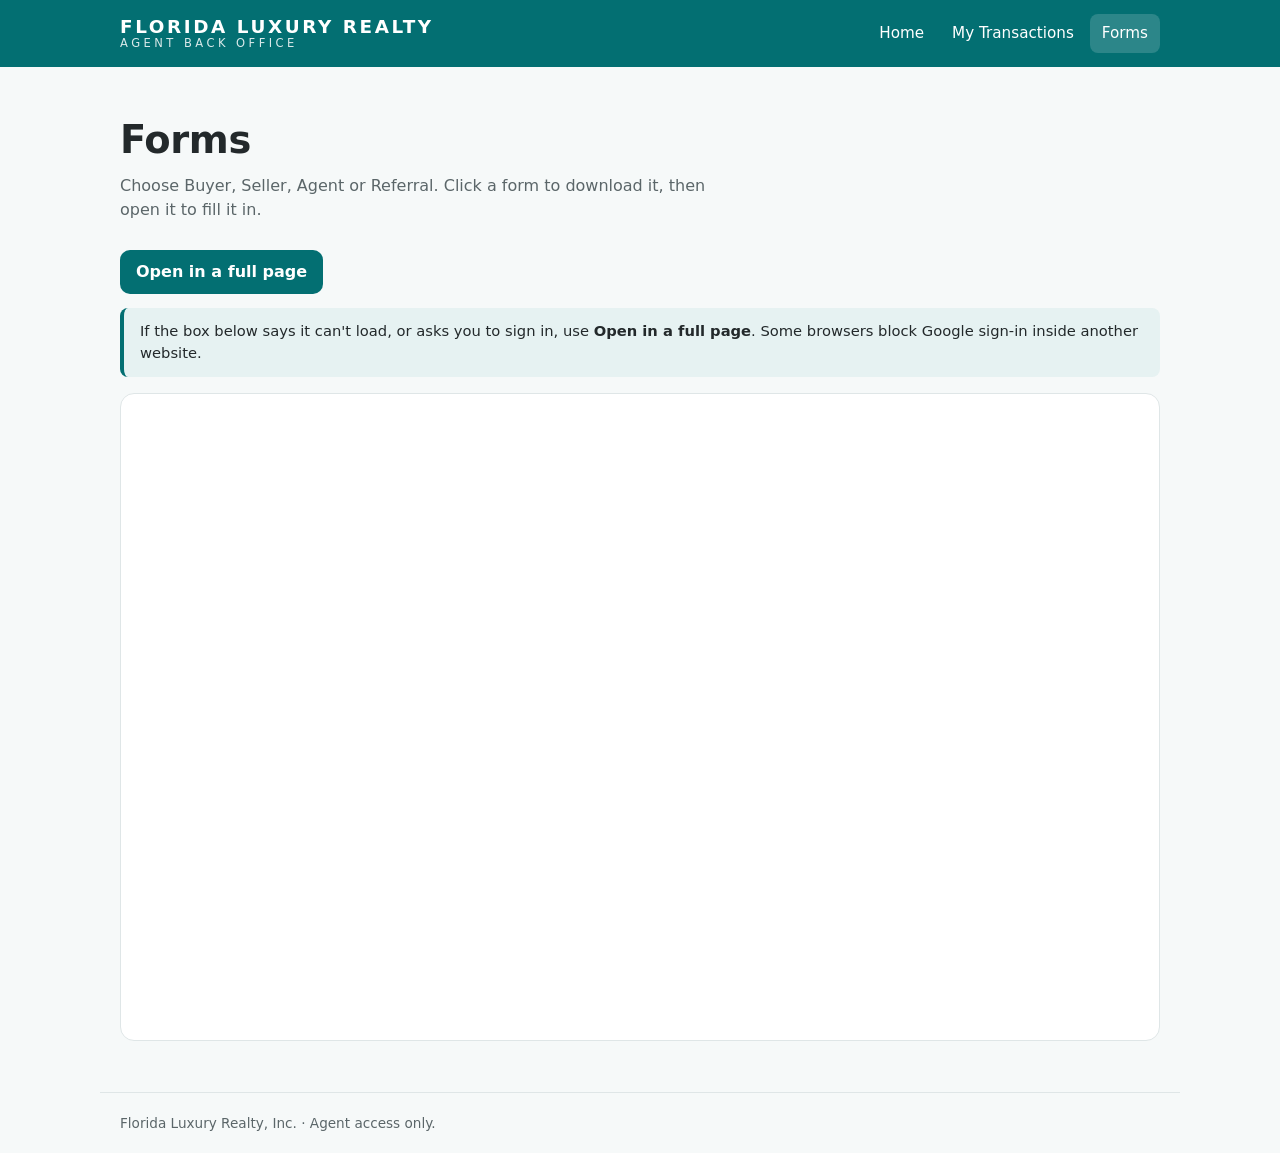
==== forms.html @ ffd85f4b "Initial FLR Agent Back Office site Co-Authored-By: Claude Sonnet 5.5 <noreply@anthropic.com> Claude-" ====
<!doctype html>
<html lang="en">
<head>
<meta charset="utf-8">
<meta name="viewport" content="width=device-width,initial-scale=1">
<meta name="robots" content="noindex,nofollow">
<title>Forms - FLR Agent Back Office</title>
<link rel="stylesheet" href="style.css">
</head>
<body>
<header class="top"><div class="in">
  <a class="brand" href="index.html"><b>Florida Luxury Realty</b><span>Agent Back Office</span></a>
  <nav>
    <a href="index.html">Home</a>
    <a href="my-transactions.html">My Transactions</a>
    <a href="forms.html" aria-current="page">Forms</a>
  </nav>
</div></header>

<section class="hero">
  <h1>Forms</h1>
  <p>Choose Buyer, Seller, Agent or Referral. Click a form to download it, then open it to fill it in.</p>
</section>

<main class="wrap">
  <div class="row">
    <a class="btn" target="_blank" rel="noopener" href="https://script.google.com/macros/s/AKfycbzg18y5KRNjtRPpHehGp52pCJU59GWsbDVIy1EJhxYLXOq3NChivVCXSSJwzdeTWXYJ6A/exec?p=forms">Open in a full page</a>
  </div>
  <p class="note">If the box below says it can't load, or asks you to sign in, use <b>Open in a full page</b>. Some browsers block Google sign-in inside another website.</p>
  <iframe class="frame" title="Forms" src="https://script.google.com/macros/s/AKfycbzg18y5KRNjtRPpHehGp52pCJU59GWsbDVIy1EJhxYLXOq3NChivVCXSSJwzdeTWXYJ6A/exec?p=forms"></iframe>
</main>

<footer>Florida Luxury Realty, Inc. &middot; Agent access only.</footer>
</body>
</html>
---- style.css ----
:root{
  --teal:#036F72;--teal-dark:#025457;--teal-soft:#e6f2f2;
  --ink:#23292b;--muted:#5b6669;--line:#dfe6e7;--bg:#f6f9f9;--white:#fff;
}
@media (prefers-color-scheme:dark){
  :root{--ink:#e8eeee;--muted:#a3b0b2;--line:#2c3a3c;--bg:#111819;--white:#182122;--teal-soft:#16302f}
}
*{box-sizing:border-box}
html{scroll-behavior:smooth}
body{margin:0;font-family:Inter,system-ui,-apple-system,"Segoe UI",Roboto,Arial,sans-serif;color:var(--ink);background:var(--bg);line-height:1.5}
a{color:var(--teal)}
.top{background:var(--teal);color:#fff}
.top .in{max-width:1080px;margin:0 auto;padding:14px 20px;display:flex;align-items:center;justify-content:space-between;gap:16px;flex-wrap:wrap}
.brand{display:flex;flex-direction:column;text-decoration:none;color:#fff;line-height:1.1}
.brand b{font-size:1.15rem;letter-spacing:.14em;text-transform:uppercase}
.brand span{font-size:.72rem;letter-spacing:.3em;text-transform:uppercase;opacity:.85}
nav{display:flex;gap:4px;flex-wrap:wrap}
nav a{color:#fff;text-decoration:none;padding:8px 12px;border-radius:8px;font-size:.95rem}
nav a:hover,nav a[aria-current=page]{background:rgba(255,255,255,.16)}
.hero{max-width:1080px;margin:0 auto;padding:44px 20px 8px}
.hero h1{margin:0 0 6px;font-size:clamp(1.7rem,4vw,2.4rem);font-weight:600;letter-spacing:-.01em}
.hero p{margin:0;color:var(--muted);max-width:60ch}
.wrap{max-width:1080px;margin:0 auto;padding:20px}
.grid{display:grid;gap:16px;grid-template-columns:repeat(auto-fill,minmax(250px,1fr))}
.card{display:block;background:var(--white);border:1px solid var(--line);border-radius:14px;padding:20px;text-decoration:none;color:var(--ink);transition:border-color .15s,transform .15s}
a.card:hover{border-color:var(--teal);transform:translateY(-2px)}
.card h2{margin:0 0 6px;font-size:1.1rem;color:var(--teal)}
.card p{margin:0;color:var(--muted);font-size:.93rem}
.card.soon{opacity:.6}
.tag{display:inline-block;margin-top:10px;font-size:.72rem;letter-spacing:.08em;text-transform:uppercase;background:var(--teal-soft);color:var(--teal);padding:3px 8px;border-radius:99px}
.note{background:var(--teal-soft);border-left:4px solid var(--teal);padding:12px 16px;border-radius:8px;font-size:.92rem;margin:0 0 16px}
.frame{width:100%;height:72vh;min-height:480px;border:1px solid var(--line);border-radius:14px;background:var(--white)}
.btn{display:inline-block;background:var(--teal);color:#fff;text-decoration:none;padding:10px 16px;border-radius:10px;font-weight:600}
.btn:hover{background:var(--teal-dark)}
.row{display:flex;gap:12px;align-items:center;flex-wrap:wrap;margin:0 0 14px}
footer{max-width:1080px;margin:24px auto 0;padding:20px;color:var(--muted);font-size:.85rem;border-top:1px solid var(--line)}
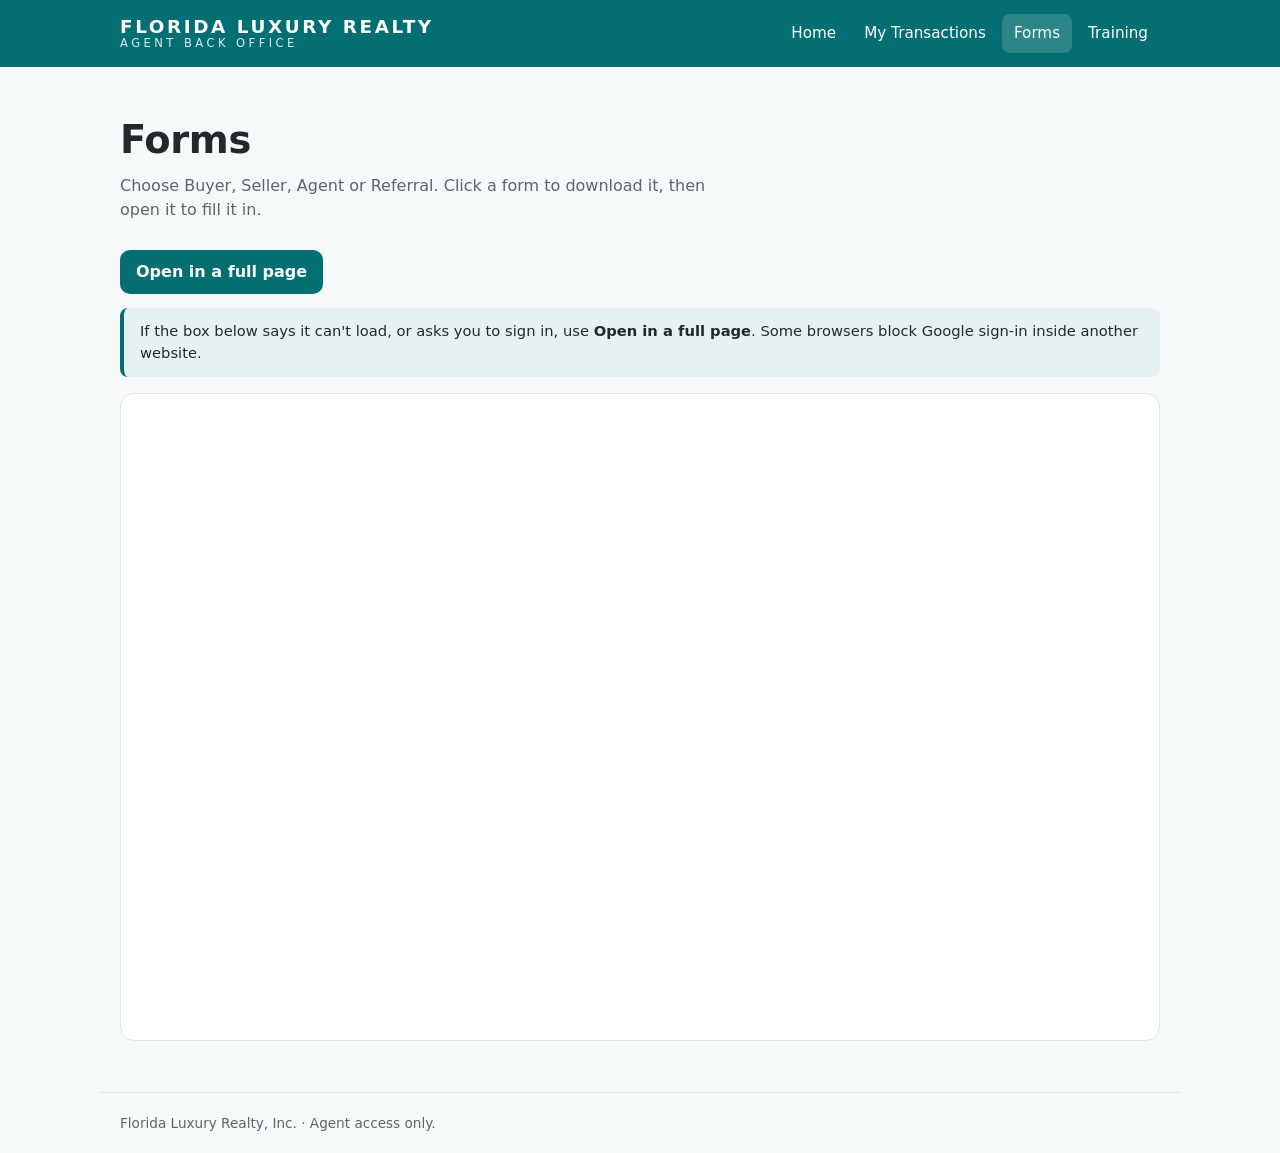
==== commit 2960bad2: "Add Training and Events page from the weekly events schedule Co-Authored-By: Claude Sonnet 5.5 <nore" ====
--- a/forms.html
+++ b/forms.html
@@ -14,6 +14,7 @@
     <a href="index.html">Home</a>
     <a href="my-transactions.html">My Transactions</a>
     <a href="forms.html" aria-current="page">Forms</a>
+    <a href="training.html">Training</a>
   </nav>
 </div></header>
 
--- a/style.css
+++ b/style.css
@@ -34,3 +34,19 @@
 .btn:hover{background:var(--teal-dark)}
 .row{display:flex;gap:12px;align-items:center;flex-wrap:wrap;margin:0 0 14px}
 footer{max-width:1080px;margin:24px auto 0;padding:20px;color:var(--muted);font-size:.85rem;border-top:1px solid var(--line)}
+.events{display:grid;gap:14px}
+.ev{display:flex;gap:16px;align-items:flex-start}
+.ev[hidden]{display:none}
+.ev .tile{flex:0 0 64px;text-align:center;background:var(--teal);color:#fff;border-radius:12px;padding:8px 0;line-height:1.1}
+.ev .tile b{display:block;font-size:.72rem;letter-spacing:.12em}
+.ev .tile span{font-size:1.7rem;font-weight:600}
+.ev .body{flex:1;min-width:0}
+.ev h2{margin:6px 0 4px}
+.ev .meta{color:var(--muted);font-size:.9rem;margin-bottom:8px}
+.ev p{margin:0 0 10px}
+.ev .tag{margin:0}
+.ev .row{margin:0}
+.ev.cx{opacity:.55}
+.ev.cx h2{text-decoration:line-through}
+.ev.hol .tile{background:var(--teal-dark)}
+.empty{color:var(--muted)}
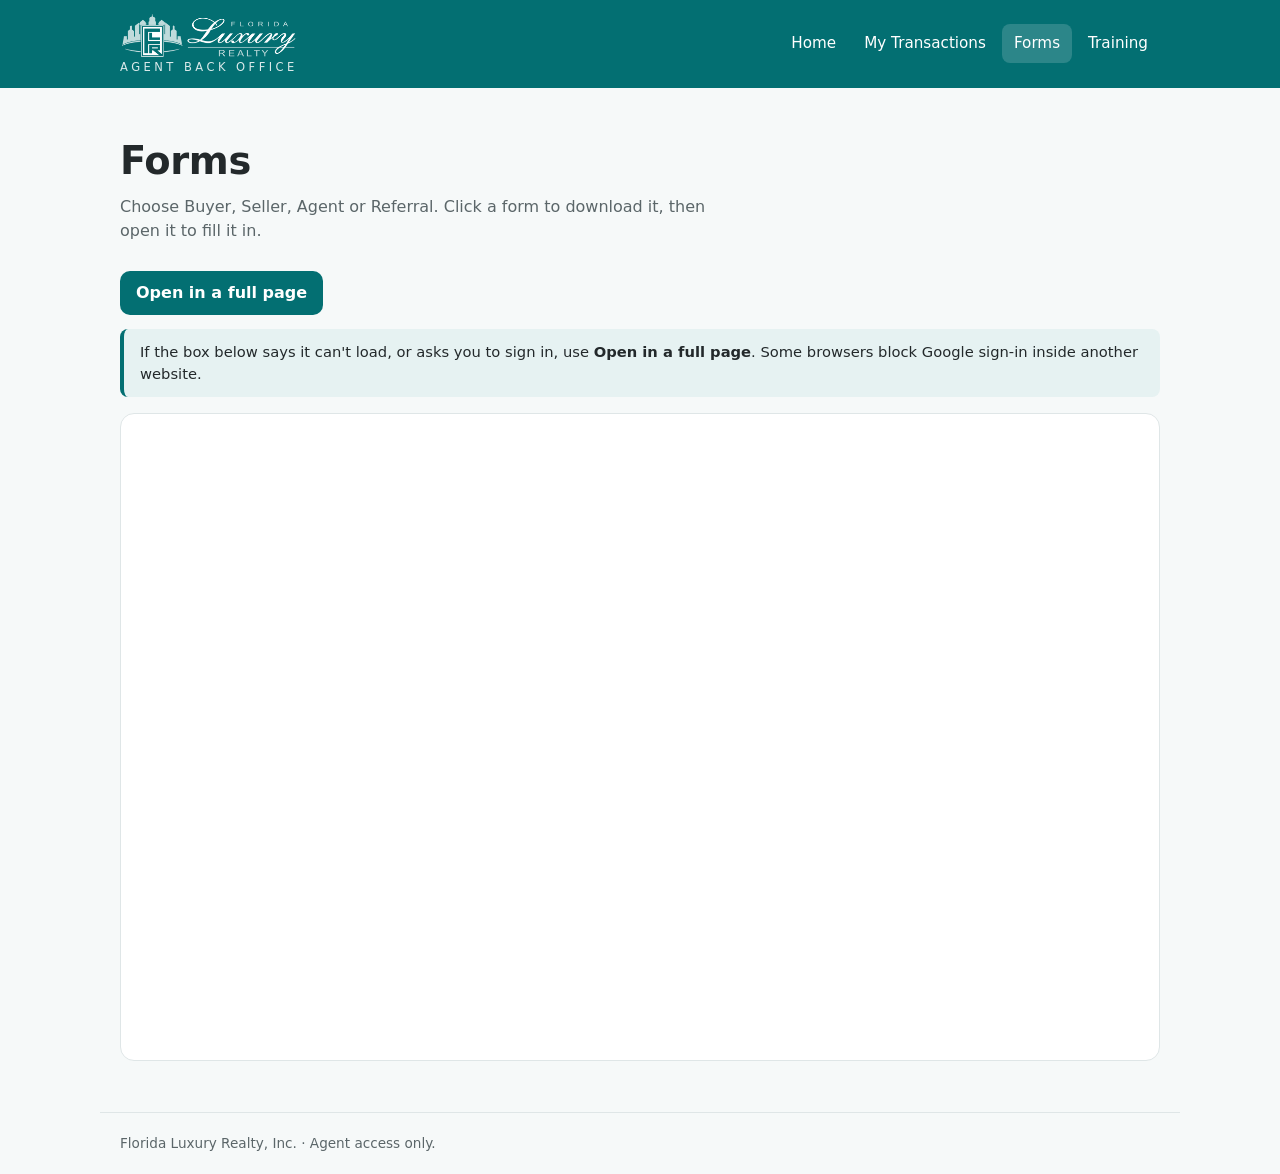
==== commit 9353b782: "Use the FLR logo in the sign-in card and site header Co-Authored-By: Claude Sonnet 5.5 <noreply@anth" ====
--- a/forms.html
+++ b/forms.html
@@ -5,13 +5,13 @@
 <meta name="viewport" content="width=device-width,initial-scale=1">
 <meta name="robots" content="noindex,nofollow">
 <title>Forms - FLR Agent Back Office</title>
-<link rel="stylesheet" href="style.css">
+<link rel="stylesheet" href="style.css?v=4">
 </head>
 <body>
 <header class="top"><div class="in">
-  <a class="brand" href="index.html"><b>Florida Luxury Realty</b><span>Agent Back Office</span></a>
+  <a class="brand" href="home.html"><img src="logo-white.png" alt="Florida Luxury Realty"><span>Agent Back Office</span></a>
   <nav>
-    <a href="index.html">Home</a>
+    <a href="home.html">Home</a>
     <a href="my-transactions.html">My Transactions</a>
     <a href="forms.html" aria-current="page">Forms</a>
     <a href="training.html">Training</a>
--- a/style.css
+++ b/style.css
@@ -50,3 +50,23 @@
 .ev.cx h2{text-decoration:line-through}
 .ev.hol .tile{background:var(--teal-dark)}
 .empty{color:var(--muted)}
+body.login{min-height:100vh;display:flex;align-items:center;justify-content:center;background:#0d2a2c;padding:20px;position:relative;overflow:hidden}
+.login .box{position:relative;z-index:3;background:rgba(255,255,255,.88);-webkit-backdrop-filter:blur(14px);backdrop-filter:blur(14px);color:#23292b;border:1px solid rgba(255,255,255,.5);border-radius:20px;padding:38px 30px;max-width:440px;width:100%;text-align:center;box-shadow:0 20px 60px rgba(0,0,0,.35)}
+.login .logo{display:flex;flex-direction:column;line-height:1.1;margin-bottom:22px;color:var(--teal)}
+.login .logo b{font-size:1.15rem;letter-spacing:.14em;text-transform:uppercase}
+.login .logo span{font-size:.72rem;letter-spacing:.3em;text-transform:uppercase;opacity:.8}
+.login h1{margin:0 0 6px;font-size:1.6rem}
+.login p{color:var(--muted);margin:0 0 20px}
+.btn.big{padding:14px 28px;font-size:1.05rem}
+.login .note{text-align:left;margin:22px 0 14px}
+.login .help{font-size:.85rem;margin:0}
+.bgs{position:fixed;inset:0;z-index:0}
+.bg{position:absolute;inset:0;opacity:0;transition:opacity 1.6s ease;background-size:cover;background-position:center}
+.bg.on{opacity:1}
+.bg svg{width:100%;height:100%;display:block}
+.shade{position:fixed;inset:0;z-index:1;background:radial-gradient(ellipse at center,rgba(0,0,0,.05) 0,rgba(0,0,0,.35) 100%)}
+.cap{position:fixed;left:24px;bottom:18px;z-index:3;color:#fff;font-size:.85rem;letter-spacing:.25em;text-transform:uppercase;text-shadow:0 1px 6px rgba(0,0,0,.6)}
+.login .box p{color:#4a5558}
+.login .logo{color:var(--teal)}
+.brand img{height:44px;width:auto;display:block}
+.brand span{margin-top:3px}
